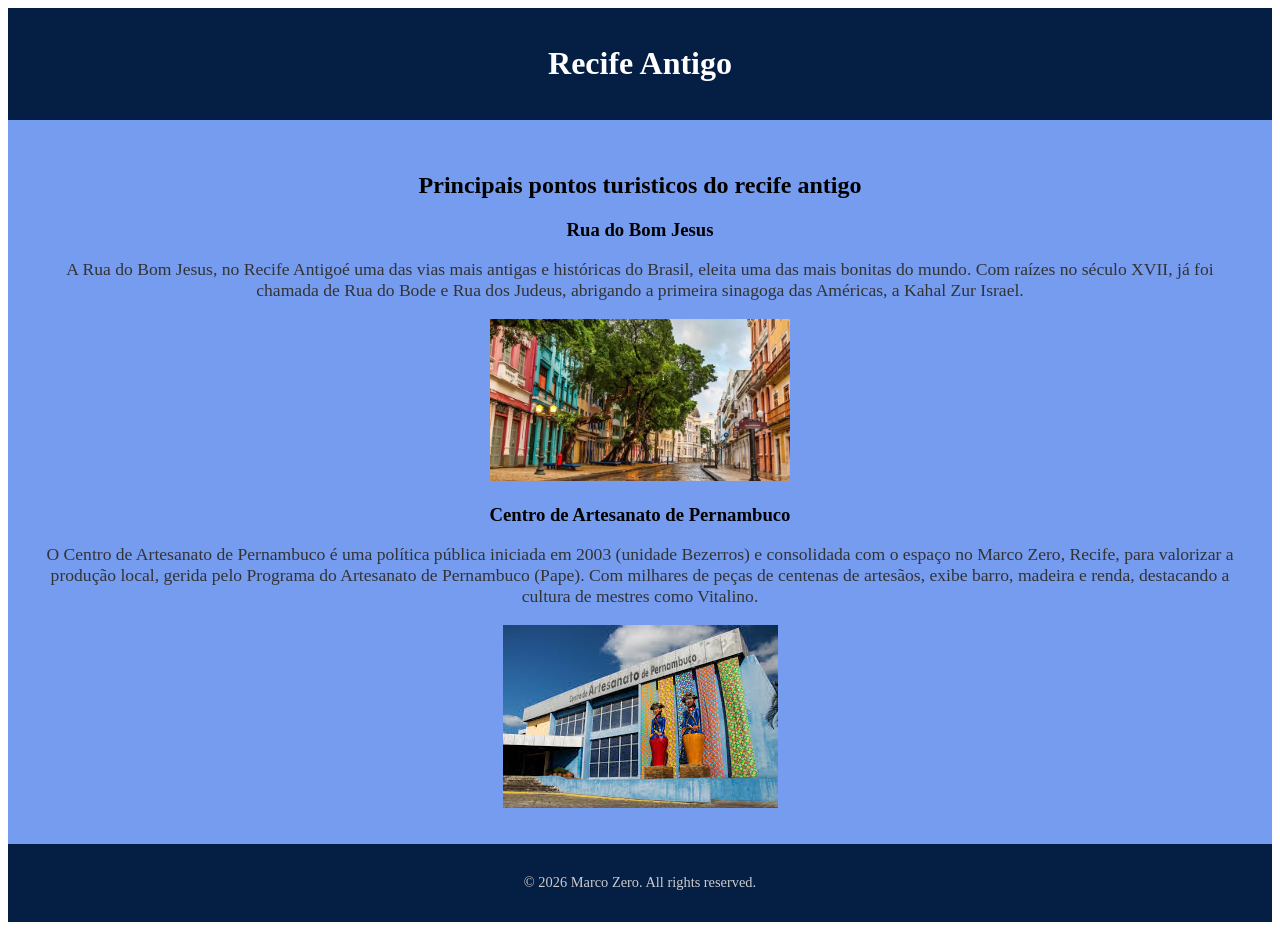
==== recife.html @ 6188006f "Marco Zero com adição link página Recife Antigo" ====
<!DOCTYPE html>
<html lang="en">
<head>
    <meta charset="UTF-8">
    <meta name="viewport" content="width=device-width, initial-scale=1.0">
    <title>Recife Velho</title>
    <link rel="stylesheet" href="styles.css">
</head>
<body>
    <header>
            <h1>Recife Antigo</h1>
    </header>
    <main>
       <h2>Principais pontos turisticos do recife antigo</h2>
       <section>
         <article>
            <h3> Rua do Bom Jesus</h3>
            <p>A Rua do Bom Jesus, no Recife Antigoé uma das vias mais antigas e históricas do Brasil, eleita uma das mais bonitas do mundo. Com raízes no século XVII, já foi chamada de Rua do Bode e Rua dos Judeus, abrigando a primeira sinagoga das Américas, a Kahal Zur Israel.</p>
            <img src="rua.jpeg"  height="200" width="300" alt="">
        </article>
       </section>
       <section>
         <article>
            <h3>Centro de Artesanato de Pernambuco</h3>
            <p>O Centro de Artesanato de Pernambuco é uma política pública iniciada em 2003 (unidade Bezerros) e consolidada com o espaço no Marco Zero, Recife, para valorizar a produção local, gerida pelo Programa do Artesanato de Pernambuco (Pape). Com milhares de peças de centenas de artesãos, exibe barro, madeira e renda, destacando a cultura de mestres como Vitalino.</p>
            <img src="centro.jfif"/>
        </article>
       </section>

    </main>
    <footer>
         <p>© 2026 Marco Zero. All rights reserved.</p>
    </footer>
</body>
</html>
---- styles.css ----
header{
    background-color: #051f44;
    color: white;
    padding: 1rem;
    text-align: center;
}   
nav{
    background-color: #003366;
    padding: 0.5rem;
    display: flex;
    justify-content: first baseline;
}

li{color: white;}

nav a {
    color: grey;
    text-decoration: none;
    font-family: sans-serif;
    font-size: 15px;
}

nav a:hover {
    color: white; 
}

main{
    padding: 2rem;
    background-color: #769cf0;
    min-height: 400px;
    text-align: center;
}
footer{
    background-color: #051f44;
    color: white;
    padding: 1rem;
    text-align: center;
}
img{
    max-width: 100%;
    height: auto;
}
p{
    font-size: 1.1rem;
    color: #333;
}
footer p{
    font-size: 0.9rem;
    color: #ccc;
}
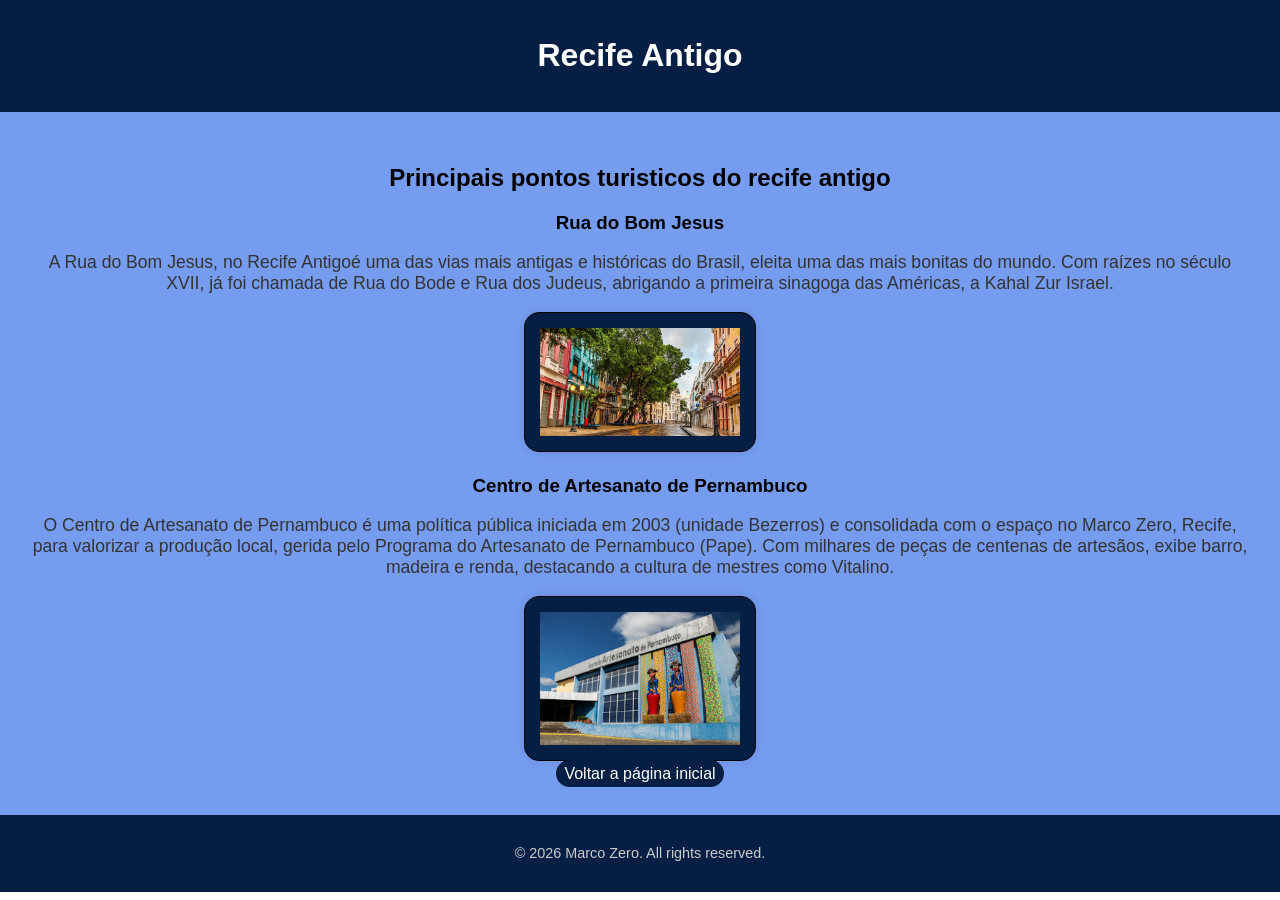
==== commit 9a4e6ae3: "adicionado arquivo styles atualizado com customização imagens e fonte" ====
--- a/recife.html
+++ b/recife.html
@@ -1,5 +1,5 @@
 <!DOCTYPE html>
-<html lang="en">
+<html lang="pt-BR">
 <head>
     <meta charset="UTF-8">
     <meta name="viewport" content="width=device-width, initial-scale=1.0">
@@ -26,7 +26,7 @@
             <img src="centro.jfif"/>
         </article>
        </section>
-
+        <a class="botao" href="../index.html">Voltar  a página inicial</a>
     </main>
     <footer>
          <p>© 2026 Marco Zero. All rights reserved.</p>
--- a/styles.css
+++ b/styles.css
@@ -1,8 +1,18 @@
+body{
+    margin:0 ;
+    font-family: Arial, Helvetica, sans-serif;
+    min-height: 100vh;
+    display:flex;
+    flex-direction:column;
+}
+
+
 header{
     background-color: #051f44;
     color: white;
     padding: 1rem;
     text-align: center;
+    margin:0;
 }   
 nav{
     background-color: #003366;
@@ -47,4 +57,20 @@
 footer p{
     font-size: 0.9rem;
     color: #ccc;
-}+}
+
+.botao{ margin:20px 25px 20px 25px;
+    background-color:#051f44;
+    padding: 5px 8px 5px 8px;
+    color:white;
+    border-radius: 20px;
+    text-decoration: none;
+}
+.conteiner article, img{width:200px;
+    background-color: #051f44;
+    border-radius: 15px;
+    padding:15px;
+    text-align: center;
+    box-shadow: 0 0 10px rgb(0,0,0,0.1);
+    border:solid 0.1px;
+}
